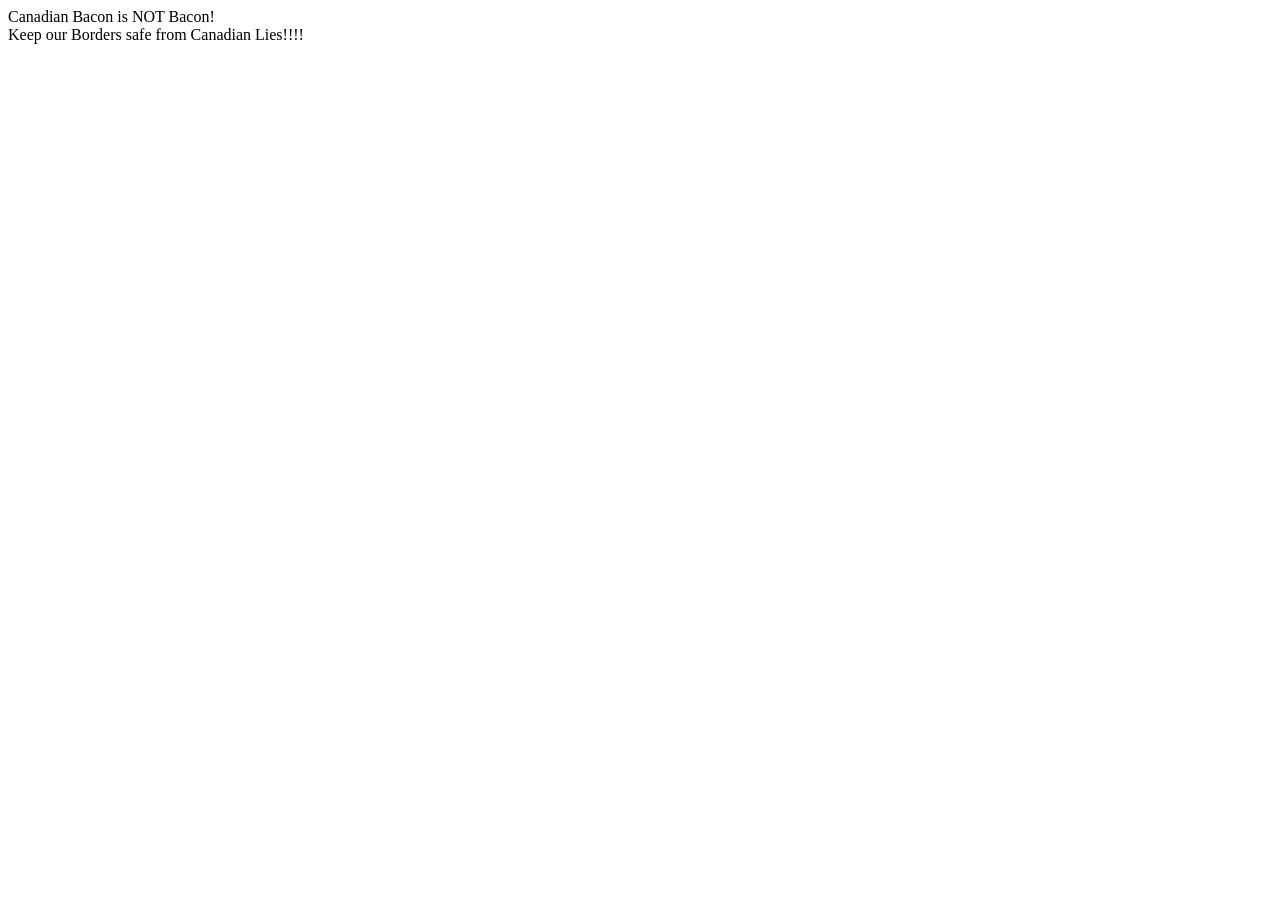
==== views/index.html @ 27d6d483 "First Commit" ====
<!doctype html>
<html ng-app="myApp">
<head>
    <link rel="stylesheet" href="/vendor/bootstrap/dist/css/bootstrap.css">
    <link rel="stylesheet" href="../stylesheets/style.css" />


</head>
<body>
<div class="lies">Canadian Bacon is NOT Bacon!<br>Keep our Borders safe from Canadian Lies!!!!</div>
<div class="container-fluid">
    <div class="row">
        <div class="col-md-12first">
            <div ng-include="'/views/userinfo.html'"></div>
        </div>

        </div>
    </div>
</div>




<script type="text/javascript" src="/vendor/angular/angular.min.js"></script>
<script type="text/javascript" src="/vendor/angular-animate/angular-animate.min.js"></script>
<script type="text/javascript" src="/javascripts/app.min.js"></script>
</body>
</html>
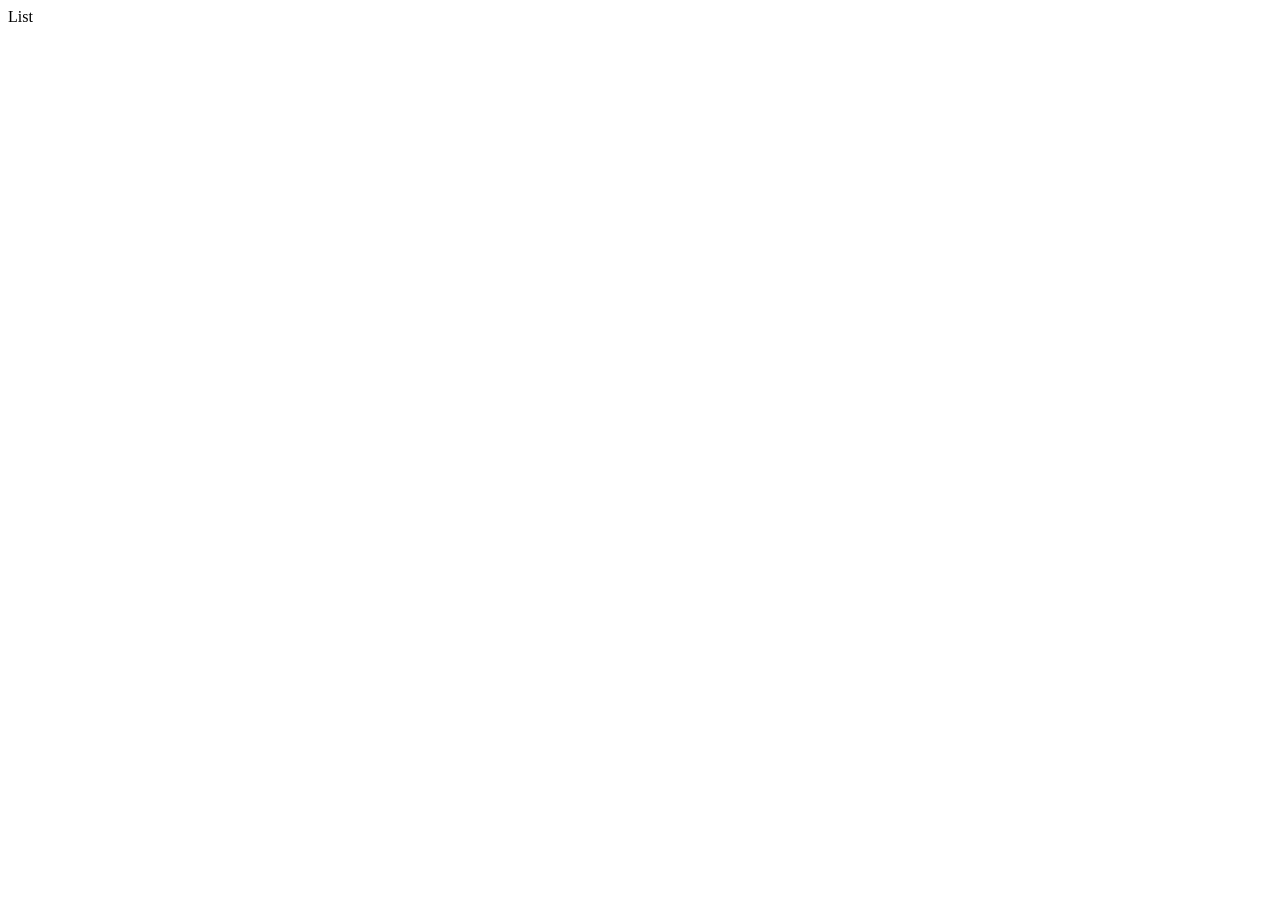
==== commit 7605d16e: "first" ====
--- a/views/index.html
+++ b/views/index.html
@@ -7,7 +7,9 @@
 
 </head>
 <body>
-<div class="lies">Canadian Bacon is NOT Bacon!<br>Keep our Borders safe from Canadian Lies!!!!</div>
+<div class="col-md-12first">
+<div class="lies">List</div>
+
 <div class="container-fluid">
     <div class="row">
         <div class="col-md-12first">
